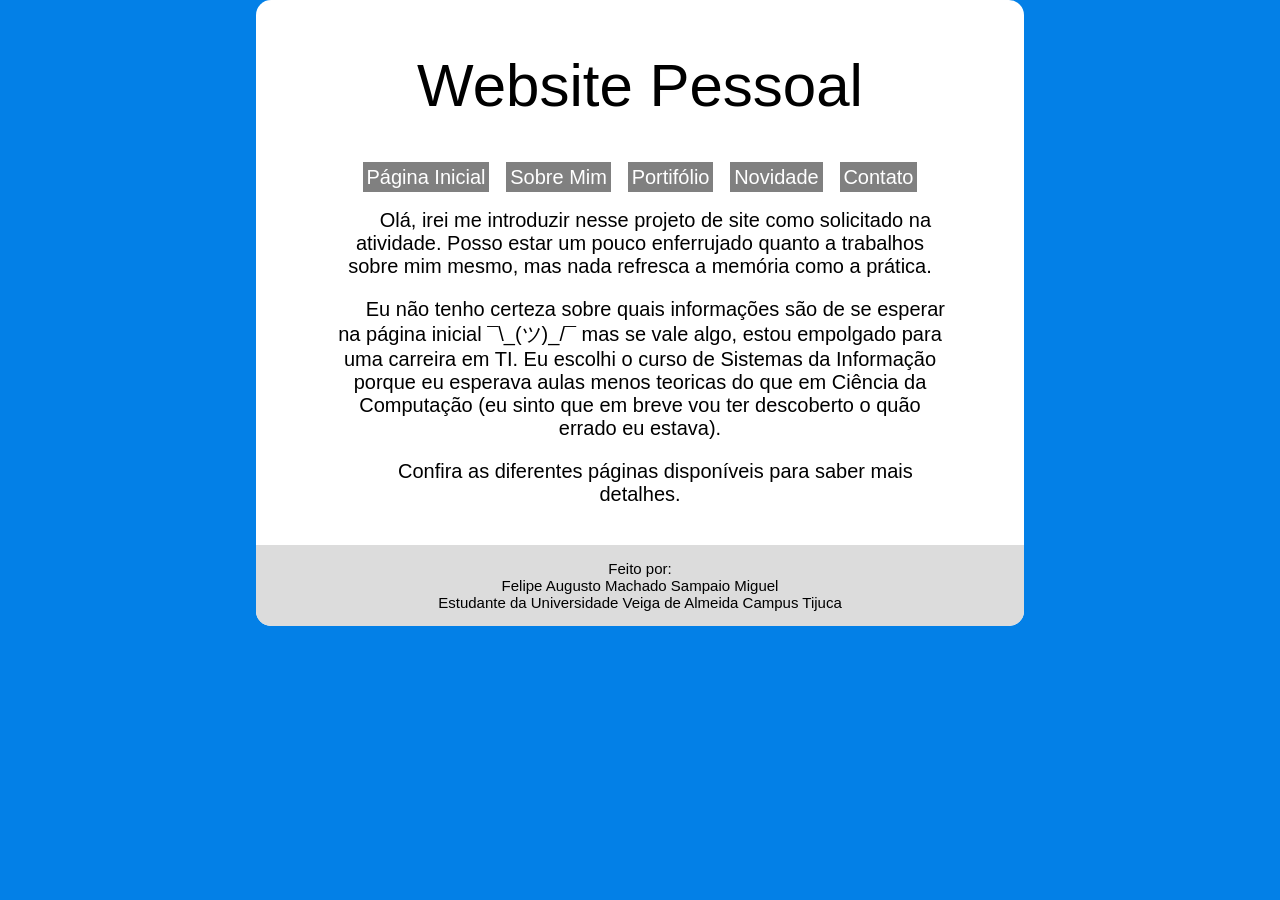
==== index.html @ cb5dde31 "Add files via upload" ====
<!DOCTYPE html>
<html lang="PT-BR">

<head>
    <meta charset="UTF-8">
    <meta name="viewport" content="width=device-width, initial-scale=1.0">
    <title>Website Pessoal</title>
    <link rel="stylesheet" href="style.css" />
</head>

<body>
    <!--Olá, professor!-->
    <!--Data de início: 17/03-->
    <div id="interface">
        <header>Website Pessoal</header>
        <nav>
            <a href="index.html">Página Inicial</a>
            <a href="sobre.html">Sobre Mim</a>
            <a href="portifolio.html">Portifólio</a>
            <a href="novidade.html">Novidade</a>
            <a href="contato.html">Contato</a>
        </nav>
        <p> Olá, irei me introduzir nesse projeto de site como solicitado na atividade. Posso estar um pouco enferrujado
            quanto a trabalhos sobre mim mesmo, mas nada refresca a memória como a prática. </p>
        <p> Eu não tenho certeza sobre quais informações são de se esperar na página inicial ¯\_(ツ)_/¯ mas se vale algo,
            estou empolgado para uma carreira em TI. Eu escolhi o curso de Sistemas da Informação porque eu esperava
            aulas menos teoricas do que em Ciência da Computação (eu sinto que em breve vou ter descoberto o quão errado
            eu estava).</p>
        <p> Confira as diferentes páginas disponíveis para saber mais detalhes. </p>

        <footer>
            Feito por: <br>
            Felipe Augusto Machado Sampaio Miguel <br>
            Estudante da Universidade Veiga de Almeida Campus Tijuca
        </footer>
    </div>

</body>

</html>
---- style.css ----
@charset "UTF-8";

body {
    background-color: rgb(3, 128, 231);
    font-family: Arial, Helvetica, sans-serif;
    text-align: center;
    margin: 0px;
}

#interface {
    background-color: white;
    border-radius: 15px;
    width: 60%;
    margin: auto;
    padding-top: 1%;
    font-size: 125%;
}

header {
    font-size: 300%;
    margin-top: 5%;
    margin-bottom: 5%;
}

nav {
    padding-top: 1%;
}

a {
    color: white;
    text-decoration: none;
    background-color: #808080;
    width: 2%;
    padding: 0.5%;
    margin: 0.75%;
    transition: background-color 0.25s ease-in-out;
    transition: text-decoration 0.25s ease-in-out;

}

a:hover {
    background-color: #a1a1a1;
     text-decoration: underline;

}

#linkedin {
    background-color: #0A66C2;
}

#github {
    background-color: #24292e;
}

p {
    padding-left: 10%;
    padding-right: 10%;
    text-indent: 5%;
}

form {
    padding: 1%;
    padding-left: 25%;
    padding-right: 25%;
}

ul {
    padding-left: 10%;
    padding-right: 10%;
}

li {
    padding-top: 0.5%;
    text-align: left;
}

input {
    width: 75%;
    margin-top: 1%;
    margin-bottom: 1%;
    padding-top: 1%;
    padding-bottom: 1%;
}

#mensagem {
    padding-bottom: 25%;
}

#enviar {
    width: 10%;
    width: 25%;
    text-align: center;
}

#enviar:hover {
    background-color: #cfcfcf;
}

footer {
    font-size: 75%;
    background-color: gainsboro;
    padding: 2%;
    margin-top: 5%;
    border-bottom-left-radius: 15px;
    border-bottom-right-radius: 15px;
}
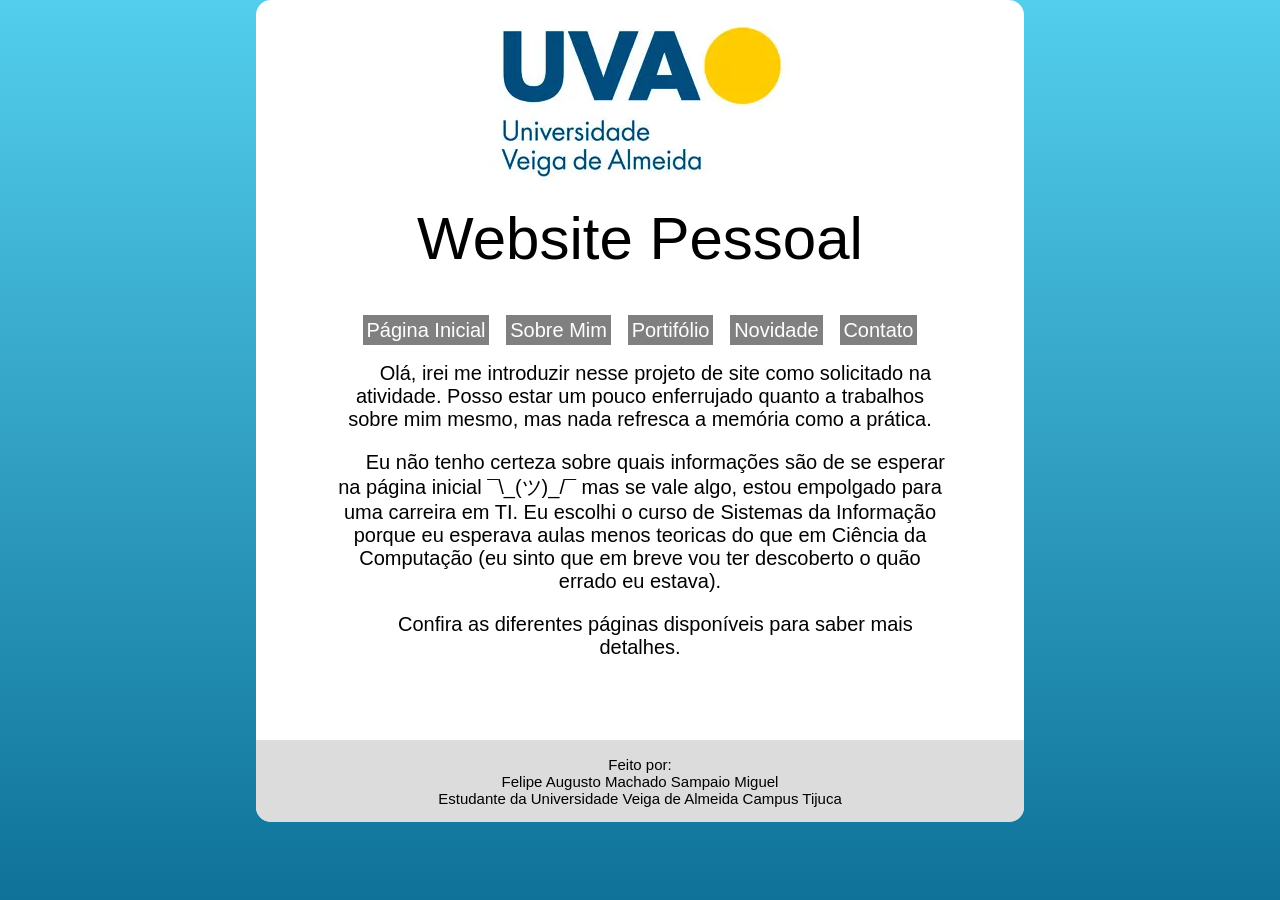
==== commit 2babffc4: "Logo adicionada" ====
--- a/index.html
+++ b/index.html
@@ -12,7 +12,10 @@
     <!--Olá, professor!-->
     <!--Data de início: 17/03-->
     <div id="interface">
-        <header>Website Pessoal</header>
+        <header>
+            <img src="logo.png"> <br>
+            Website Pessoal
+        </header>
         <nav>
             <a href="index.html">Página Inicial</a>
             <a href="sobre.html">Sobre Mim</a>
@@ -27,6 +30,7 @@
             aulas menos teoricas do que em Ciência da Computação (eu sinto que em breve vou ter descoberto o quão errado
             eu estava).</p>
         <p> Confira as diferentes páginas disponíveis para saber mais detalhes. </p>
+        <img src="">
 
         <footer>
             Feito por: <br>
--- a/style.css
+++ b/style.css
@@ -1,10 +1,14 @@
 @charset "UTF-8";
 
 body {
-    background-color: rgb(3, 128, 231);
+    background: linear-gradient(0deg, rgba(15, 114, 153, 1) 0%, rgba(83, 206, 237, 1) 100%);
     font-family: Arial, Helvetica, sans-serif;
     text-align: center;
     margin: 0px;
+    height: 100%;
+    margin: 0;
+    background-repeat: no-repeat;
+    background-attachment: fixed;
 }
 
 #interface {
@@ -18,7 +22,7 @@
 
 header {
     font-size: 300%;
-    margin-top: 5%;
+    margin-top: 0%;
     margin-bottom: 5%;
 }
 
@@ -26,7 +30,7 @@
     padding-top: 1%;
 }
 
-a {
+nav a {
     color: white;
     text-decoration: none;
     background-color: #808080;
@@ -40,7 +44,7 @@
 
 a:hover {
     background-color: #a1a1a1;
-     text-decoration: underline;
+    text-decoration: underline;
 
 }
 
